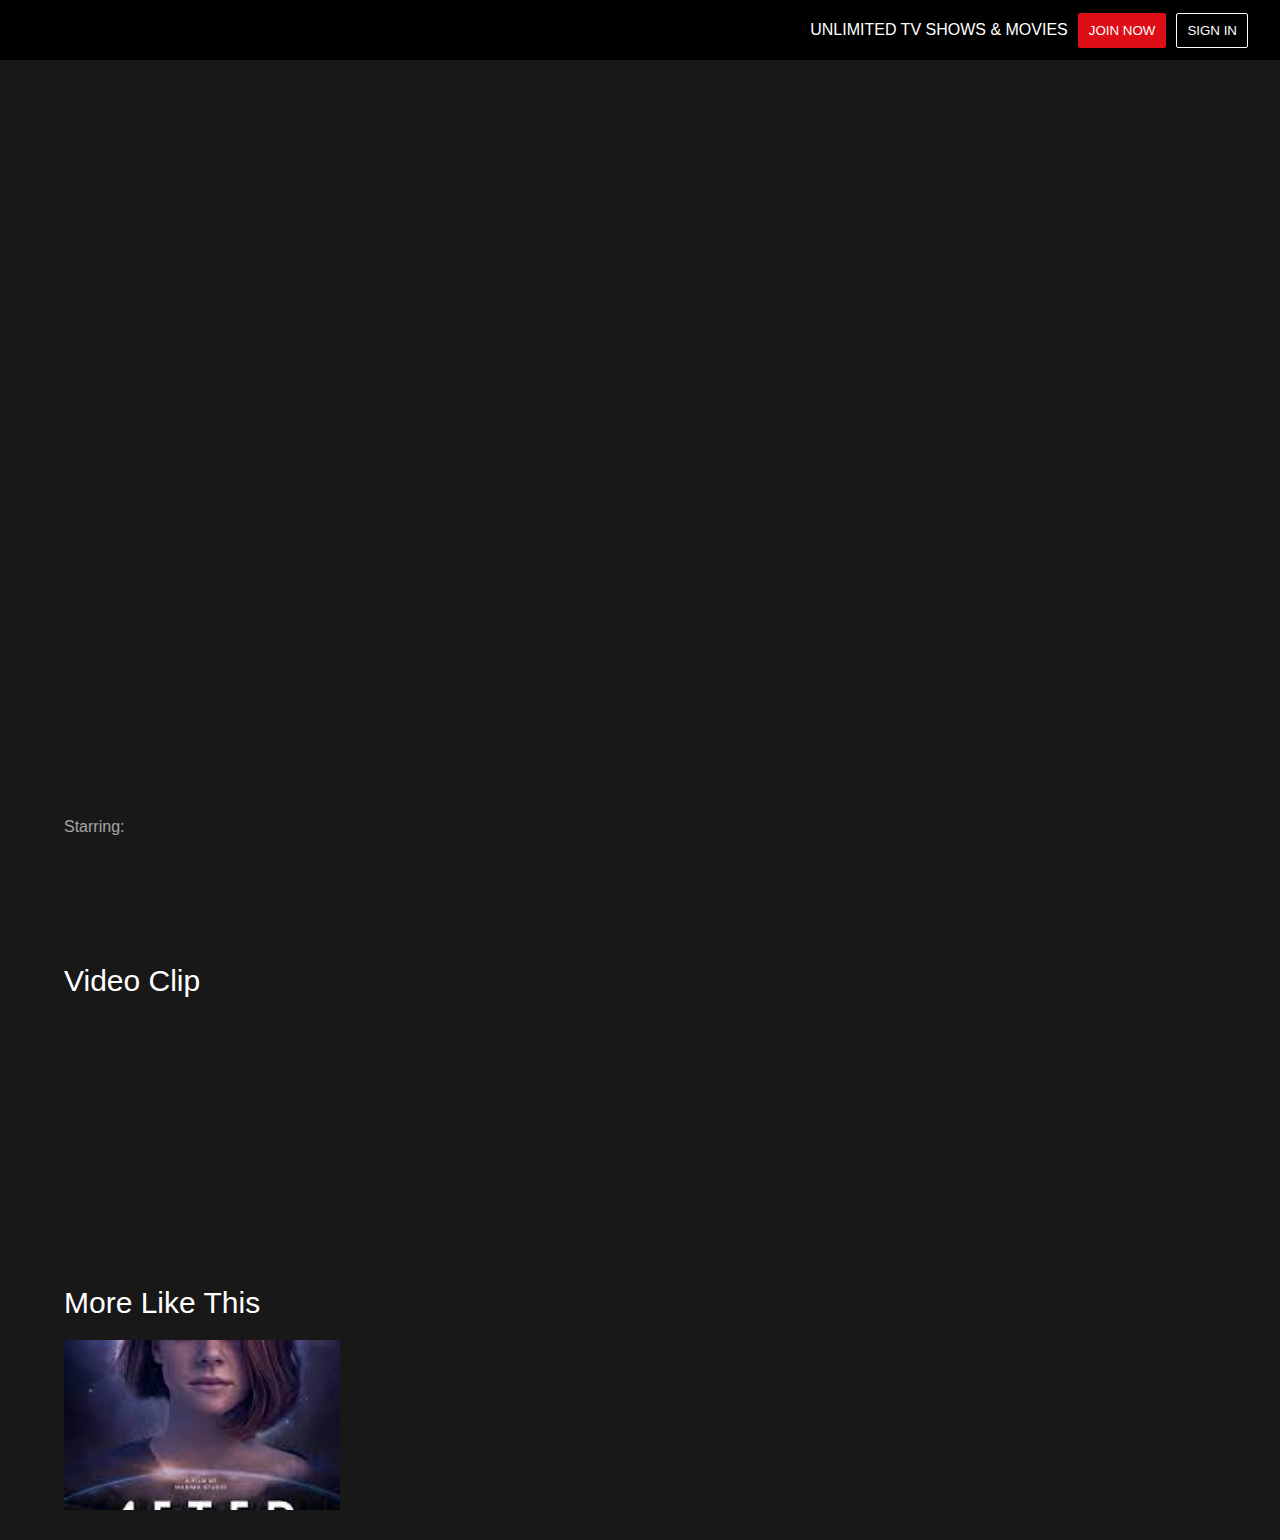
==== public/about.html @ 18cce2aa "done" ====
<!DOCTYPE html>
<html lang="en">
<head>
    <meta charset="UTF-8">
    <meta http-equiv="X-UA-Compatible" content="IE=edge">
    <meta name="viewport" content="width=device-width, initial-scale=1.0">
    <title>Netflix: </title>
    <link rel="stylesheet" href="css/style.css">
    <link rel="stylesheet" href="css/about.css">
</head>
<body>
    
    <nav class="navbar">
        <img src="https://assets.brand.microsites.netflix.io/assets/7dc497e2-4975-11ec-a9ce-066b49664af6_cm_1440w.jpg?v=1" class="logo" alt="">
        <div class="join-box">
            <p class="join-msg">unlimited tv shows & movies</p>
            <button class="btn join-btn">join now</button>
            <button class="btn">sign in</button>
        </div>
    </nav>

    <!--movie info-->
    <div class="movie-info">
        <div class="movie-detail">
            <h1 class="movie-name"></h1>
            <p class="genres"></p>
            <p class="des"></p>
            <p class="starring"><span>Starring:</span></p>
        </div>
    </div>
    <div class="trailer-container">
        <h1 class="heading">Video Clip</h1>
        <iframe src="" title="YouTube video player" frameborder="0" allow="accelerometer; autoplay; clipboard-write; encrypted-media; gyroscope; picture-in-picture" allowfullscreen></iframe>
    </div>

  
    <div class="recommendations">
        <h1 class="heading">More Like This</h1>
        <div class="recommendations-container">
            <div class="movie">
                <img src="[data-uri]" alt="">
                <p class="movie-title">movie name</p>
            </div>
        </div>
    </div>
</body>
</html>
---- public/css/style.css ----
*{
    margin: 0;
    padding: 0;
    box-sizing: border-box;
}

body{
    width: 100%;
    position: relative;
    background: #181818;
    font-family: 'roboto', sans-serif;
}

.navbar{
    width: 100%;
    height: 60px;
    position: fixed;
    top: 0;
    z-index: 9;
    background: #000;
    padding: 0 2.5vw;
    display: flex;
    align-items: center;
}

.logo{
    height: 100%;
}

.join-box{
    width: fit-content;
    display: flex;
    justify-content: center;
    align-items: center;
    height: auto;
    margin-left: auto;
}

.join-msg{
    color: #fff;
    text-transform: uppercase;
}

.btn{
    border: 1px solid #fff;
    border-radius: 2px;
    background: none;
    color: #fff;
    height: 35px;
    padding: 0 10px;
    margin-left: 10px;
    text-transform: uppercase;
    cursor: pointer;
}

.join-btn{
    background: #dd0e15;
    border-color: #dd0e15;
}
.main{
    position: relative;
    margin-top: 60px;
    width: 100%;
    padding: 40px 2.5vw;
    color: #fff;
    
}

.heading{
    text-transform: capitalize;
    font-weight: 900;
    font-size: 50px;
}

.info{
    width: 50%;
    font-size: 20px;
    margin-top: 10px;
}
.movie-list{
    width: 100%;
    height: 250px;
    margin-top: 40px;
    position: relative;
}

.movie-category{
    font-size: 20px;
    font-weight: 500;
    margin-bottom: 20px;
    text-transform: capitalize;
}

.movie-container{
    width: 100%;
    height: 200px;
    display: flex;
    align-items: center;
    overflow-x: auto;
    overflow-y: hidden;
    scroll-behavior: smooth;
}

.movie-container::-webkit-scrollbar{
    display: none;
}

.movie{
    flex: 0 0 auto;
    width: 24%;
    height: 200px;
    text-align: center;
    margin-right: 10px;
    cursor: pointer;
    position: relative;
}

.movie img{
    width: 100%;
    height: 170px;
    object-fit: cover;
}

.movie p{
    text-transform: capitalize;
    height: 20px;
    overflow: hidden;
}

.pre-btn,
.nxt-btn{
    position: absolute;
    height: 200px;
    top: 50%;
    transform: translateY(-50%);
    width: 2.5vw;
    background: #181818;
    border: none;
    outline: none;
    opacity: 0;
}

.pre-btn{
    left: -2.5vw;
}

.nxt-btn{
    right: -2.5vw;
}

.pre-btn img,
.nxt-btn img{
    width: 20px;
    height: 20px;
    object-fit: contain;
}

.nxt-btn:hover,
.pre-btn:hover{
    opacity: 1;
}
.back
{
    background-image: url(https://encrypted-tbn0.gstatic.com/images?q=tbn:ANd9GcTFky2Px9hE-zKEK9OZCD4O9jMBCQRg96P53caHs6Mc_8Yjwn5sTg8U3-Dkxay5LzGIdAE&usqp=CAU);
}
---- public/css/about.css ----
.movie-info{
    width: 100%;
    height: calc(100vh - 60px);
    margin-top: 60px;
    background-size: cover;
    background-repeat: no-repeat;
    background-image: url(https://www.pinkvilla.com/files/squid_game_poster.jpg);
}

.movie-detail{
    width: 50%;
    height: 100%;
    background: rgb(24, 24, 24);
    background: linear-gradient(90deg, rgba(24, 24, 24, 1), rgba(24, 24, 24, 0) 100%);
    padding: 5vw;
    display: flex;
    flex-direction: column;
    justify-content: flex-end;
    color: #fff;
}

.movie-name{
    font-size: 30px;
    font-weight: 500;
}

.genres{
    opacity: 0.6;
    margin: 30px 0;
}

.des{
    width: 70%;
    line-height: 20px;
    margin-bottom: 30px;
}

.starring span{
    opacity: 0.6;
}
.trailer-container,
.recommendations{
    color: #fff;
    padding: 5vw 5vw 0;
    
}

.heading{
    font-size: 30px;
    font-weight: 300;
    margin-bottom: 20px;
}

iframe{
    width: 400px;
    height: 200px;
}

.recommendations-container{
    width: 100%;
    display: flex;
    flex-wrap: wrap;
}

.movie p{
    position: absolute;
    bottom: 30px;
    width: 100%;
    height: 30px;
    line-height: 30px;
    background: rgba(0, 0, 0, 0.5);
    text-align: center;
    opacity: 0;
}

.movie:hover p{
    opacity: 1;
}
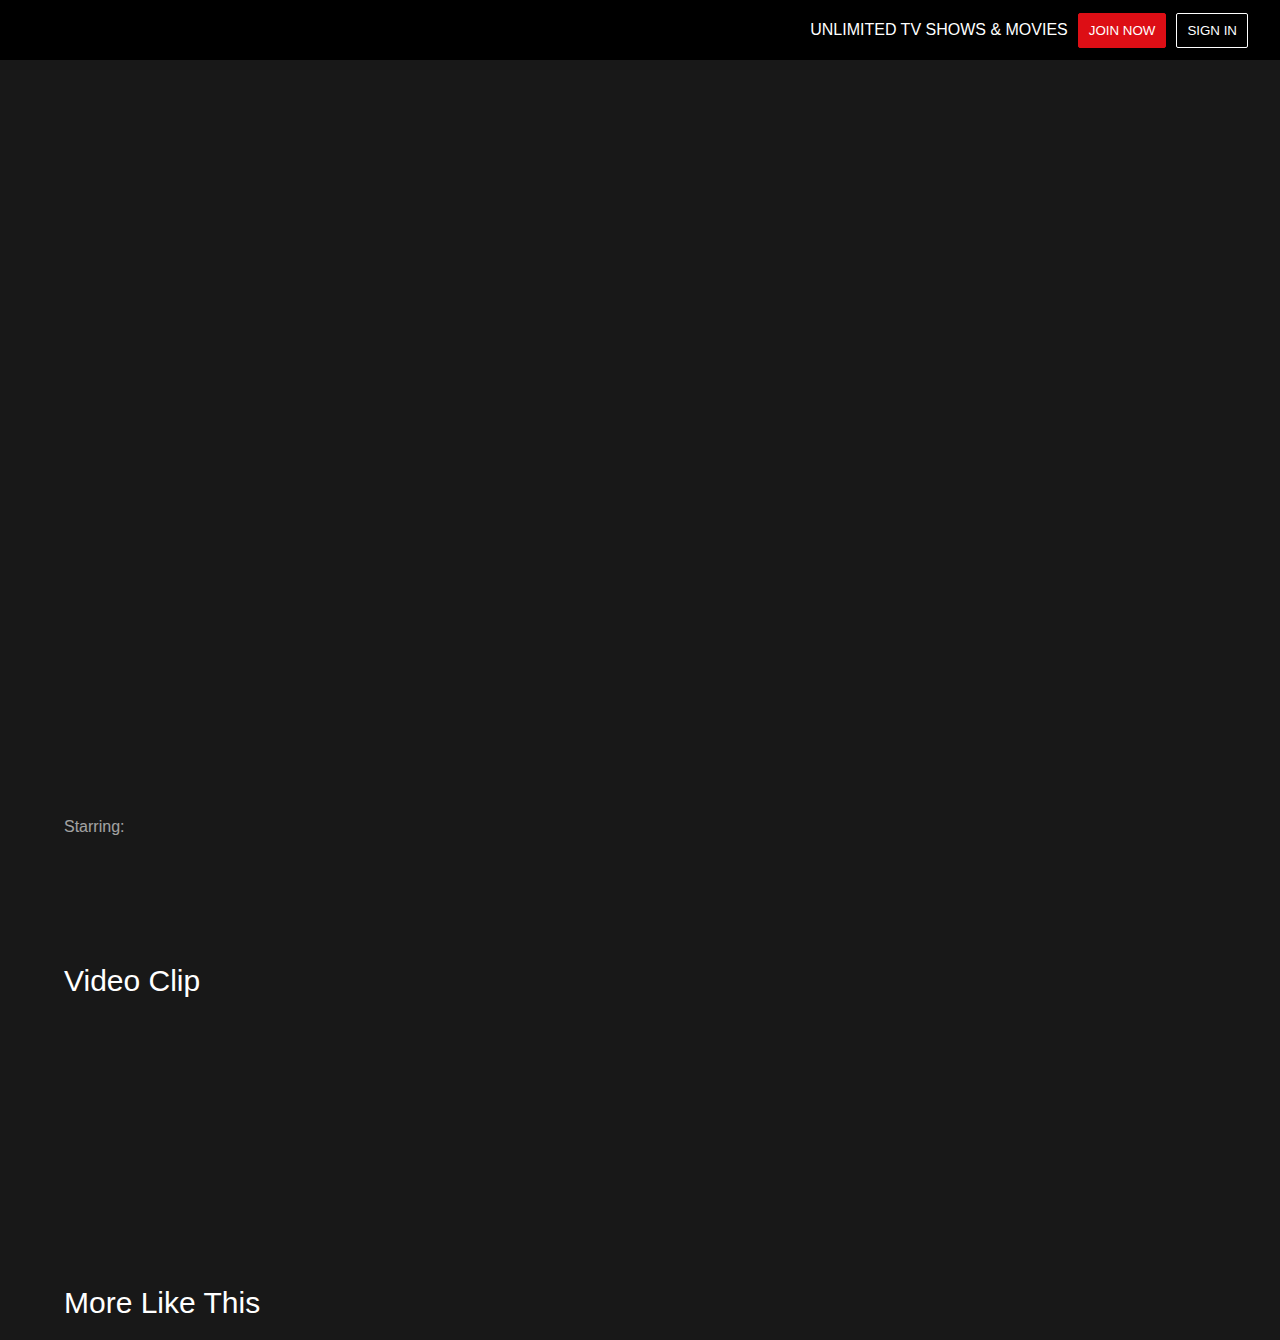
==== commit 231a9139: "done" ====
--- a/public/about.html
+++ b/public/about.html
@@ -37,11 +37,17 @@
     <div class="recommendations">
         <h1 class="heading">More Like This</h1>
         <div class="recommendations-container">
-            <div class="movie">
+           <!-- <div class="movie">
                 <img src="[data-uri]" alt="">
                 <p class="movie-title">movie name</p>
-            </div>
+            </div>-->
         </div>
     </div>
+    
+    <script src="js/api.js"></script>
+    <script src="js/about.js"></script>
+
+
+
 </body>
 </html>--- a/public/css/style.css
+++ b/public/css/style.css
@@ -163,3 +163,20 @@
 {
     background-image: url(https://encrypted-tbn0.gstatic.com/images?q=tbn:ANd9GcTFky2Px9hE-zKEK9OZCD4O9jMBCQRg96P53caHs6Mc_8Yjwn5sTg8U3-Dkxay5LzGIdAE&usqp=CAU);
 }
+.poster
+{
+    width: 100%;
+    height: 500px;
+    margin-top: 200px;
+    background-color: #fff;
+    margin-top: 9px;
+    background-image: url(https://www.pinkvilla.com/files/squid_game_poster.jpg);
+    background-size: cover;
+    background-repeat: no-repeat;
+}
+.footer
+{
+    width: 100%;
+    height: 500px;
+    background-color: bisque;
+}
--- a/public/css/about.css
+++ b/public/css/about.css
@@ -2,9 +2,8 @@
     width: 100%;
     height: calc(100vh - 60px);
     margin-top: 60px;
-    background-size: cover;
-    background-repeat: no-repeat;
-    background-image: url(https://www.pinkvilla.com/files/squid_game_poster.jpg);
+    
+    
 }
 
 .movie-detail{
@@ -75,4 +74,5 @@
 
 .movie:hover p{
     opacity: 1;
-}+}
+
